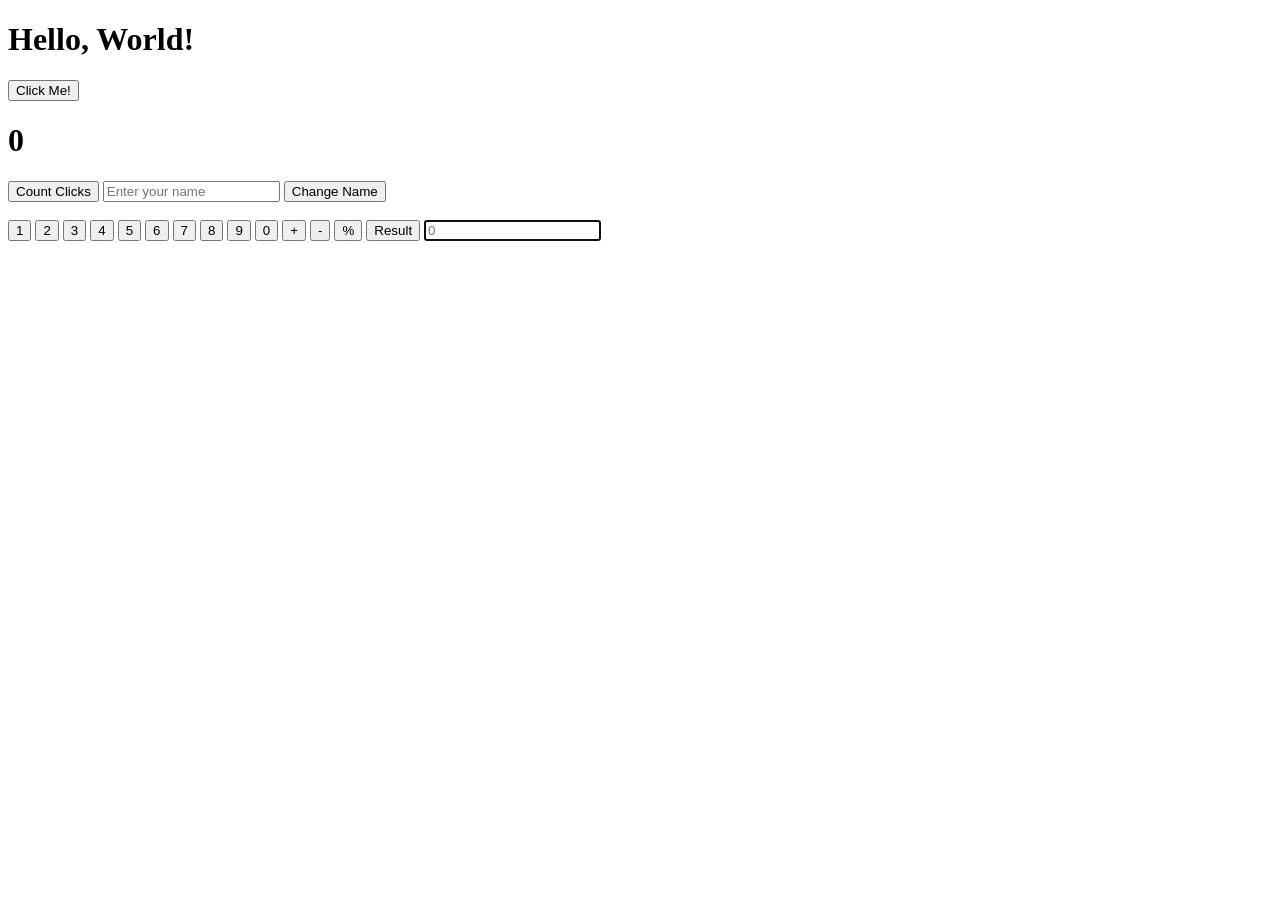
==== html-javascript/index.html @ 5e64028f "added javascript content" ====
<!DOCTYPE html>
<html lang="en">
<head>
    <meta charset="UTF-8">
    <meta name="viewport" content="width=device-width, initial-scale=1.0">
    <title>Document</title>
    <script>
        let name = "";
        let counter =0 ;
        let nameInput ="" ;

        function helloWorld() {
            name = prompt("What is your name?");
            alert("Hello, World! Nice to meet you, " + name + "!");
            document.querySelector(".nameDiv").innerHTML = "Your name is: " + name;
        }

        function count() {
            counter++;
            document.querySelector(".counter").innerHTML = counter;
        }


         function changeName() {
            name =  document.querySelector("#nameInput").value;
            console.log(name);
            document.querySelector(".nameDiv").innerHTML = "Your name is: " + name;
        }

        function showResult() {
            let result = eval(document.querySelector("#result").value);
            document.querySelector("#result").value = result;
        }

        document.addEventListener("DOMContentLoaded", function() {
            document.querySelector(".countBtn").onclick = count;

        }); 

        function clickButton(id) {
            document.querySelector("#result").value += id;
        }


        //works
        // document.addEventListener("click", count);

        //null results
        // document.querySelector("button").onclick = count;
    </script>
</head>
<body>
    <h1 class="nameDiv">Hello, World!</h1>
    <button onclick="helloWorld()">Click Me!</button>
    <h1 class="counter">0</h1>
    <button class="countBtn">Count Clicks</button>


    <input type="text" id="nameInput" placeholder="Enter your name">
    <button onclick="changeName()">Change Name</button> <br/> <br/>

    <button onclick="clickButton('1')">1</button>
    <button id="2" onclick="clickButton('2')">2</button>
    <button id="3" onclick="clickButton('3')">3</button>
    <button id="4" onclick="clickButton('4')">4</button>
    <button id="5" onclick="clickButton('5')">5</button>
    <button id="6" onclick="clickButton('6')">6</button>
    <button id="7" onclick="clickButton('7')">7</button>
    <button id="8" onclick="clickButton('8')">8</button>
    <button id="9" onclick="clickButton('9')">9</button>
    <button id="0" onclick="clickButton('0')">0</button>
    <button onclick="clickButton('+')">+</button>
    <button onclick="clickButton('-')">-</button>
     <button onclick="clickButton('%')">%</button>
    <button onclick="showResult()">Result</button>
    <input autofocus type="text" id="result" placeholder="0" >

</body>
</html>
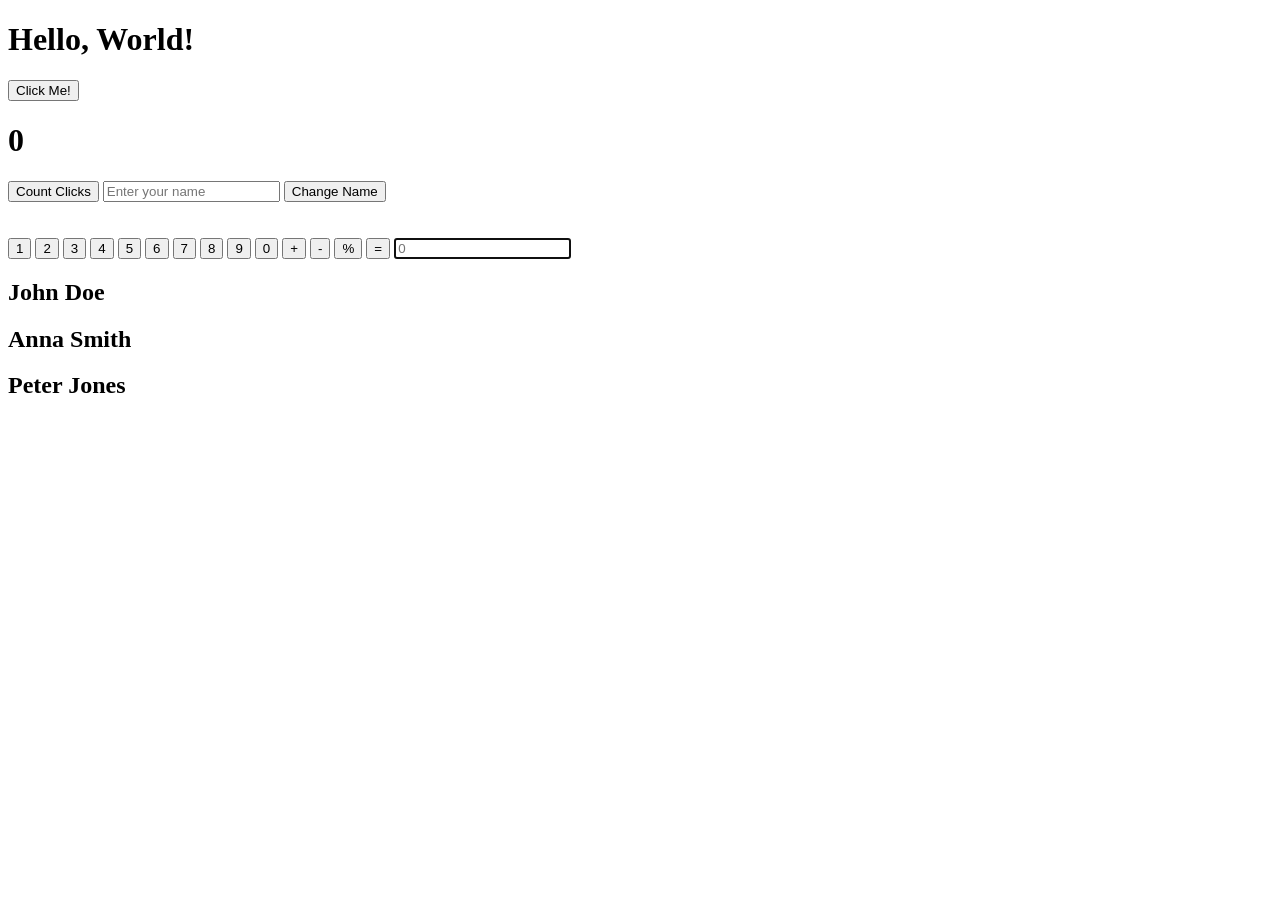
==== commit b3585718: "added script.js to fetch data from API" ====
--- a/html-javascript/index.html
+++ b/html-javascript/index.html
@@ -55,10 +55,9 @@
     <h1 class="counter">0</h1>
     <button class="countBtn">Count Clicks</button>
 
-
     <input type="text" id="nameInput" placeholder="Enter your name">
     <button onclick="changeName()">Change Name</button> <br/> <br/>
-
+    <br/>
     <button onclick="clickButton('1')">1</button>
     <button id="2" onclick="clickButton('2')">2</button>
     <button id="3" onclick="clickButton('3')">3</button>
@@ -71,9 +70,15 @@
     <button id="0" onclick="clickButton('0')">0</button>
     <button onclick="clickButton('+')">+</button>
     <button onclick="clickButton('-')">-</button>
-     <button onclick="clickButton('%')">%</button>
-    <button onclick="showResult()">Result</button>
+    <button onclick="clickButton('%')">%</button>
+    <button onclick="showResult()">=</button>
     <input autofocus type="text" id="result" placeholder="0" >
+
+    <div id="data-container"></div>
+
+    <div id="name-container"></div>
+
+    <script src="script.js"></script>
 
 </body>
 </html>
